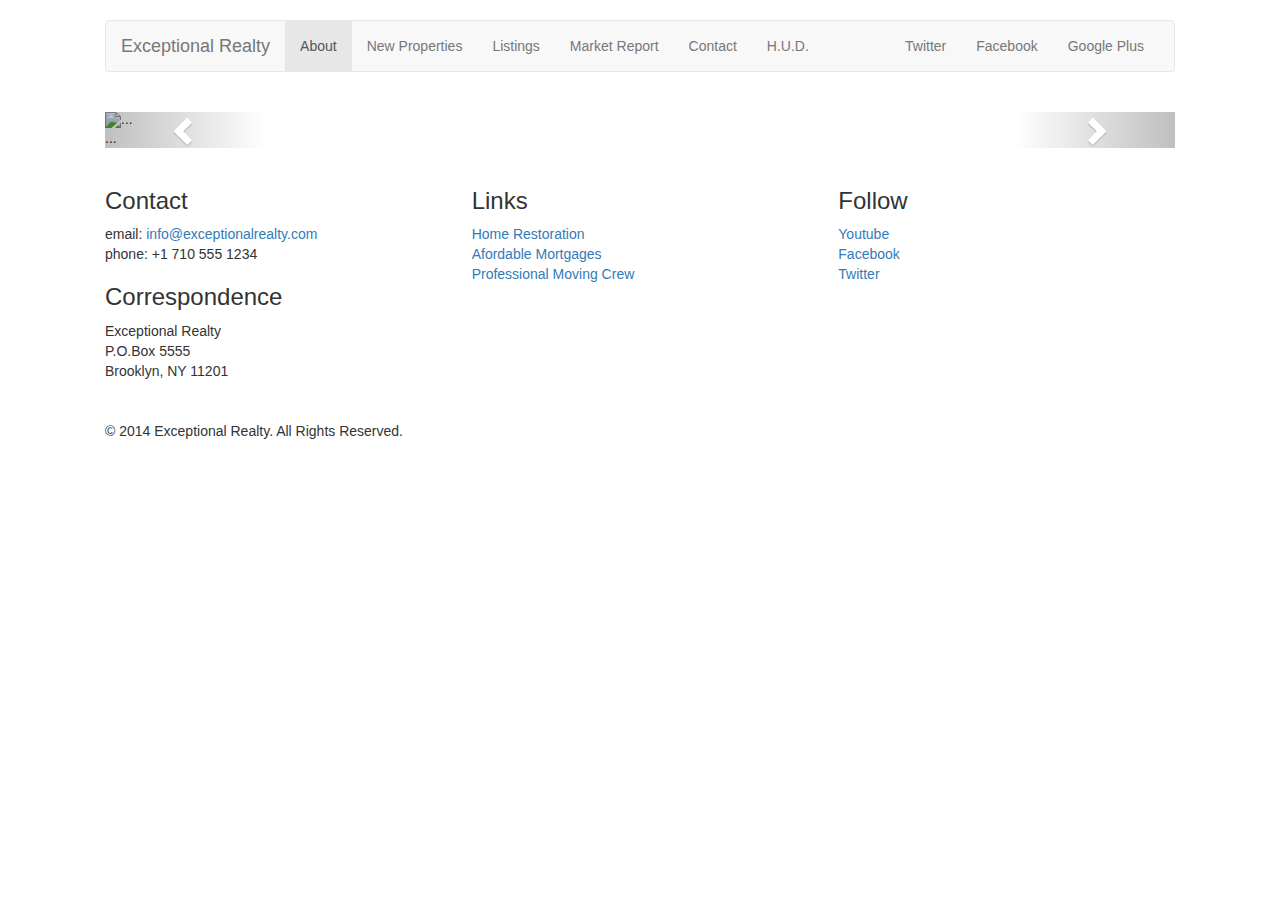
==== new-properties.html @ 26d6f465 "add bootstrap carousel empty pic" ====
<!DOCTYPE html>
<html lang="en">
  <head>
    <meta charset="utf-8">
    <meta http-equiv="X-UA-Compatible" content="IE=edge">
    <meta name="viewport" content="width=device-width, initial-scale=1">
    <!-- The above 3 meta tags *must* come first in the head; any other head content must come *after* these tags -->
    <title>Exceptional Realty Group - Luxury Homes - About</title>

    <!-- Bootstrap -->
    <link href="css/bootstrap.min.css" rel="stylesheet">
    <!--Custom Stylesheet-->
    <link href="css/style.css"rel="stylesheet">

    <!-- HTML5 shim and Respond.js for IE8 support of HTML5 elements and media queries -->
    <!-- WARNING: Respond.js doesn't work if you view the page via file:// -->
    <!--[if lt IE 9]>
      <script src="https://oss.maxcdn.com/html5shiv/3.7.2/html5shiv.min.js"></script>
      <script src="https://oss.maxcdn.com/respond/1.4.2/respond.min.js"></script>
    <![endif]-->
  </head>
  <body>
   
   <div class="container">
     
     <div class="row">
        <div class="col-sm-12">
          <nav class="navbar navbar-default">
            <div class="container-fluid">
              <!-- Brand and toggle get grouped for better mobile display -->
              <div class="navbar-header">
                <button type="button" class="navbar-toggle collapsed" data-toggle="collapse" data-target="#bs-example-navbar-collapse-1">
                  <span class="sr-only">Toggle navigation</span>
                  <span class="icon-bar"></span>
                  <span class="icon-bar"></span>
                  <span class="icon-bar"></span>
                </button>
                <a class="navbar-brand" href="#">Exceptional Realty</a>
              </div>

              <!-- Collect the nav links, forms, and other content for toggling -->
              <div class="collapse navbar-collapse" id="bs-example-navbar-collapse-1">
                <!--main nav links-->
                <ul class="nav navbar-nav">
                  <li class="active"><a href="index.html">About<span class="sr-only">(current)</span></a></li>
                  <li><a href="new-properties.html">New Properties</a></li>
                  <li><a href="#">Listings</a></li>
                  <li><a href="#">Market Report</a></li>
                  <li><a href="#">Contact</a></li>
                  <li><a href="http://hud.gov" target="_blank">H.U.D.</a></li> 

                </ul>
                <!--social nav links-->
                <ul class="nav navbar-nav navbar-right">
                  <li><a class="twit" href="#" title="Twitter"> Twitter</a></li>
                  <li><a class="fbook" href="#" title="Facebook">Facebook</a></li>
                  <li><a class="gplus" href="#" title="Google Plus">Google Plus</a></li>
                
                </ul>
              </div><!-- /.navbar-collapse -->
            </div><!-- /.container-fluid -->
          </nav>
        </div><!--.col-sm-12 "navbar"-->
      </div><!--.row-->
      <div class="row">
        <div class="col-xs-12">

            <div id="carousel-example-generic" class="carousel slide" data-ride="carousel">
            <!-- Indicators -->
            <ol class="carousel-indicators">
              <li data-target="#carousel-example-generic" data-slide-to="0" class="active"></li>
              <li data-target="#carousel-example-generic" data-slide-to="1"></li>
              <li data-target="#carousel-example-generic" data-slide-to="2"></li>
            </ol>

            <!-- Wrapper for slides -->
            <div class="carousel-inner" role="listbox">
              <div class="item active">
                <img src="..." alt="...">
                <div class="carousel-caption">
                  ...
                </div>
              </div>
              <div class="item">
                <img src="..." alt="...">
                <div class="carousel-caption">
                  ...
                </div>
              </div>
              ...
            </div>

            <!-- Controls -->
            <a class="left carousel-control" href="#carousel-example-generic" role="button" data-slide="prev">
              <span class="glyphicon glyphicon-chevron-left" aria-hidden="true"></span>
              <span class="sr-only">Previous</span>
            </a>
            <a class="right carousel-control" href="#carousel-example-generic" role="button" data-slide="next">
              <span class="glyphicon glyphicon-chevron-right" aria-hidden="true"></span>
              <span class="sr-only">Next</span>
            </a>

          </div>
        </div><!--.col-xs-12 "Carousel-->
      </div><!--.row-->
      
      <div class="row">
        
        <div class="col-sm-4">
          <h3>Contact</h3>
          <p>
            email: <a href="mailto:info@exceptionalrealty.com">info@exceptionalrealty.com</a><br>
            phone: +1 710 555 1234
          </p>
          <h3>Correspondence</h3>
          <address>
            Exceptional Realty<br>
            P.O.Box 5555<br>
            Brooklyn, NY 11201
          </address>
        </div><!--.col-sm-4 "Contact"-->
          
        <div class="col-sm-4">
         <h3>Links</h3>
          <p>
            <a href="#" target="_blank">Home Restoration</a><br>
            <a href="#" target="_blank">Afordable Mortgages</a><br>
            <a href="#" target="_blank">Professional Moving Crew</a>
          </p>
        </div><!--.col-sm-4 "Links"-->
        
        <div class="col-sm-4">
          <h3>Follow</h3>
          <p>
            <a href="#" target="_blank">Youtube</a><br>
            <a href="#" target="_blank">Facebook</a><br>
            <a href="#" target="_blank">Twitter</a>
          </p>
        </div><!--.col-sm-4 "Follow"-->
      
      </div><!--.row"-->
   
    <div class="row">
      <div class="col-sm-12">
         &copy; 2014 Exceptional Realty. All Rights Reserved.
      </div><!--.col-sm-12 "Footer"-->
    </div><!--.row-->
   
   </div><!--.container-->

    <!-- jQuery (necessary for Bootstrap's JavaScript plugins) -->
    <script src="https://ajax.googleapis.com/ajax/libs/jquery/1.11.2/jquery.min.js"></script>
    <!-- Include all compiled plugins (below), or include individual files as needed -->
    <script src="js/bootstrap.min.js"></script>
  </body>
</html>
---- css/style.css ----
/*/////// MEDIA ////////*/

img, video, audio, iframe, table, form {
  width: 100%; /* IE */
  max-width: 100%; /* FF, Safari, Chrome */
}

/*/////// LAYOUT STYLES ////////*/

.row{
	margin: 20px;
}
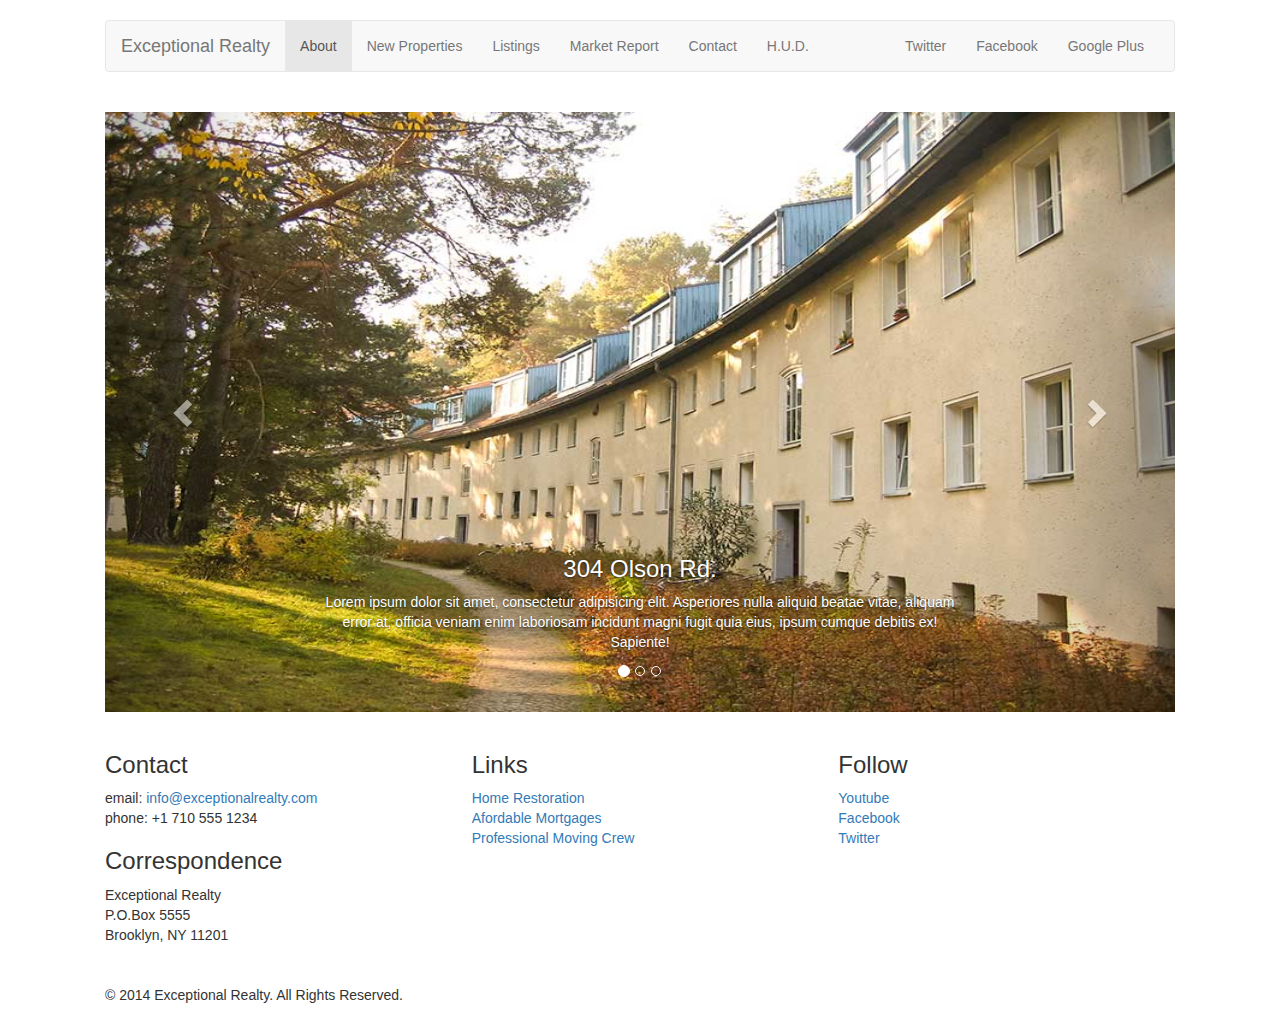
==== commit 342681a8: "add images and size adjustments to carousel" ====
--- a/new-properties.html
+++ b/new-properties.html
@@ -5,7 +5,7 @@
     <meta http-equiv="X-UA-Compatible" content="IE=edge">
     <meta name="viewport" content="width=device-width, initial-scale=1">
     <!-- The above 3 meta tags *must* come first in the head; any other head content must come *after* these tags -->
-    <title>Exceptional Realty Group - Luxury Homes - About</title>
+    <title>Exceptional Realty Group - Luxury Homes - New Properties</title>
 
     <!-- Bootstrap -->
     <link href="css/bootstrap.min.css" rel="stylesheet">
@@ -75,19 +75,22 @@
 
             <!-- Wrapper for slides -->
             <div class="carousel-inner" role="listbox">
+              
               <div class="item active">
-                <img src="..." alt="...">
+                <img src="images/new-1.jpg" alt="304 Olson Rd.">
                 <div class="carousel-caption">
-                  ...
+                  <h3>304 Olson Rd.</h3>
+                  <p>Lorem ipsum dolor sit amet, consectetur adipisicing elit. Asperiores nulla aliquid beatae vitae, aliquam error at, officia veniam enim laboriosam incidunt magni fugit quia eius, ipsum cumque debitis ex! Sapiente!</p>
                 </div>
               </div>
               <div class="item">
-                <img src="..." alt="...">
+                <img src="images/new-2.jpg" alt="9872 Freemont Dr.">
                 <div class="carousel-caption">
-                  ...
+                  <h3>9872 Freemont Dr.</h3>
+                  <p>Lorem ipsum dolor sit amet, consectetur adipisicing elit. Assumenda vel, amet voluptas perferendis similique facilis suscipit possimus omnis quia minus fugit nulla natus eligendi officia doloremque quis magnam, laudantium dolorum.</p>
                 </div>
               </div>
-              ...
+
             </div>
 
             <!-- Controls -->
@@ -101,7 +104,7 @@
             </a>
 
           </div>
-        </div><!--.col-xs-12 "Carousel-->
+        </div><!--.col-xs-12 "Carousel"-->
       </div><!--.row-->
       
       <div class="row">
--- a/css/style.css
+++ b/css/style.css
@@ -10,3 +10,33 @@
 .row{
 	margin: 20px;
 }
+
+/*/////// CAROUSEL STYLES ////////*/
+
+#carousel-example-generic .item img{
+	height:auto;
+}
+
+.carousel-caption p{
+	display:none;
+}
+
+@media only screen and (min-width:768px){
+	#carousel-example-generic .item img{
+	height:384px;
+	}
+}
+
+@media only screen and (min-width:992px){
+	#carousel-example-generic .item img{
+	height:496px;
+	}
+	.carousel-caption p{
+	display:block;
+}
+
+@media only screen and (min-width:1200px){
+	#carousel-example-generic .item img{
+	height:600px;
+	}
+}